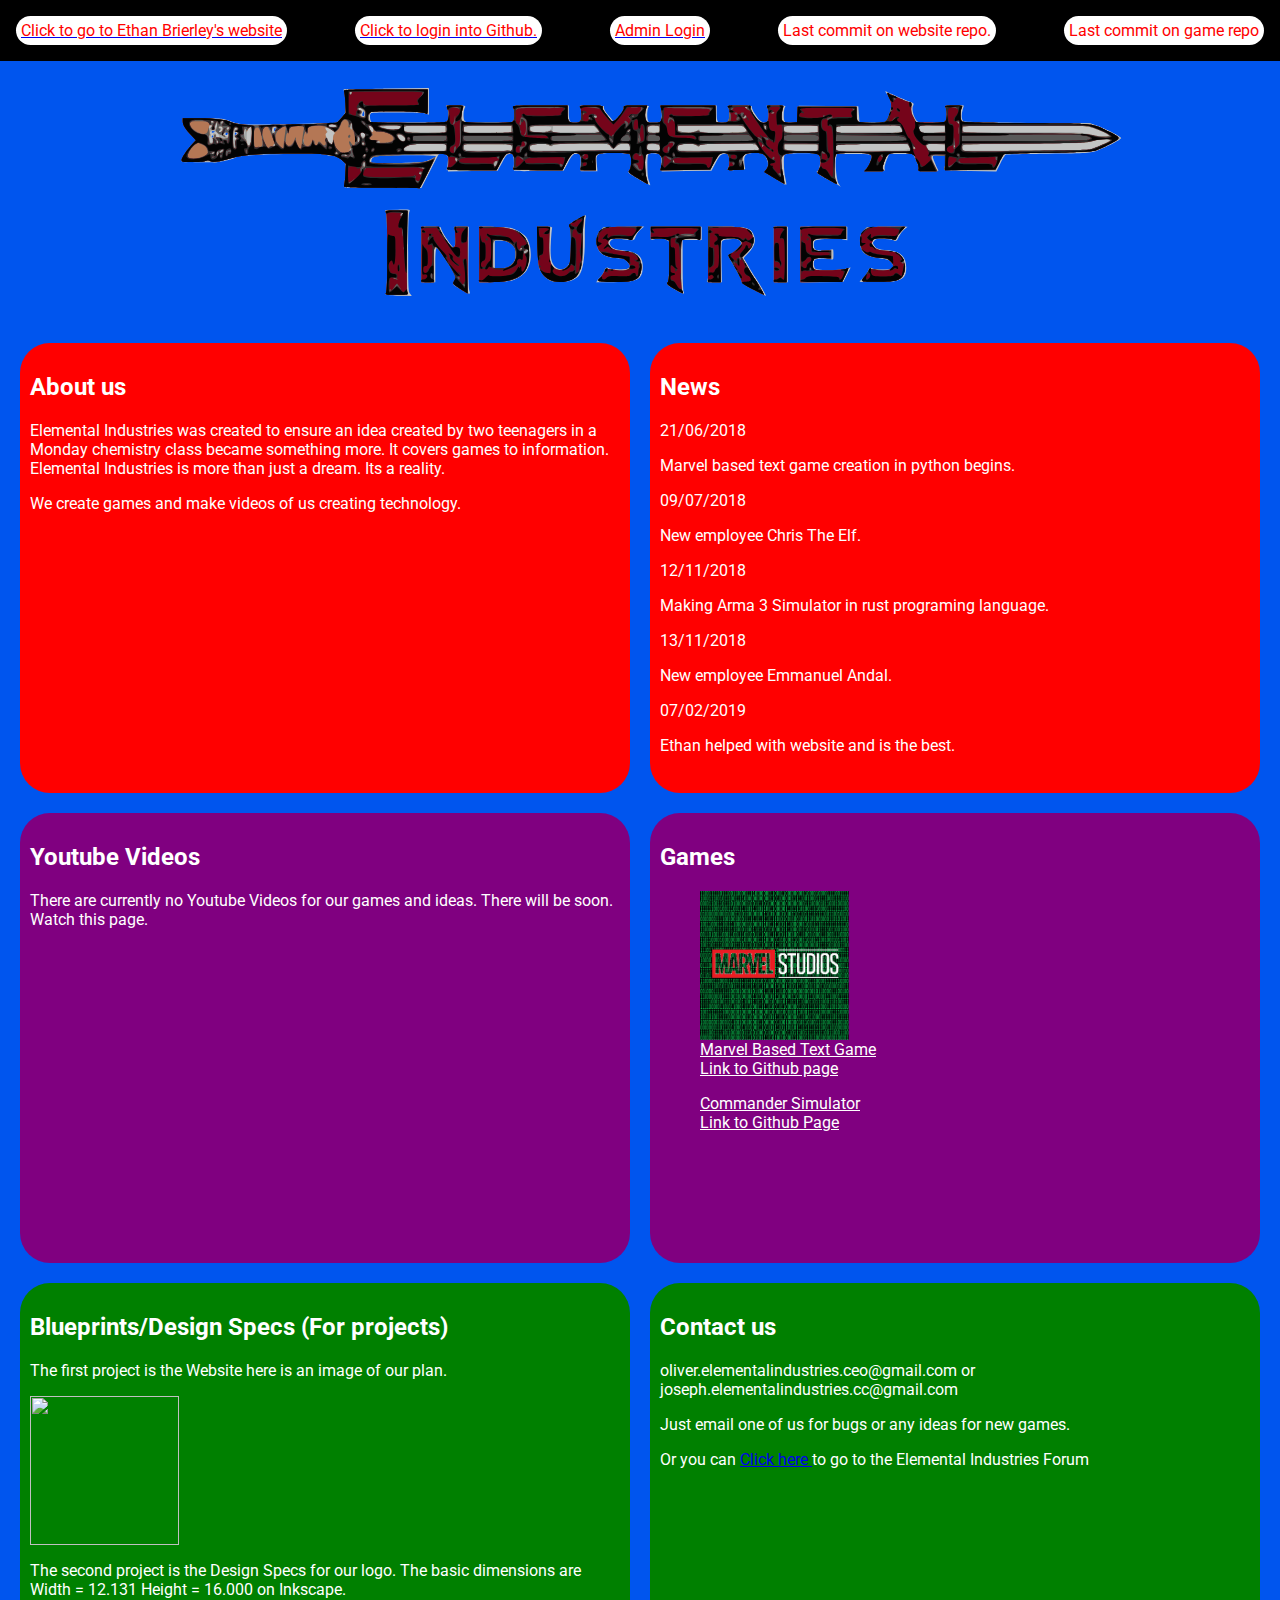
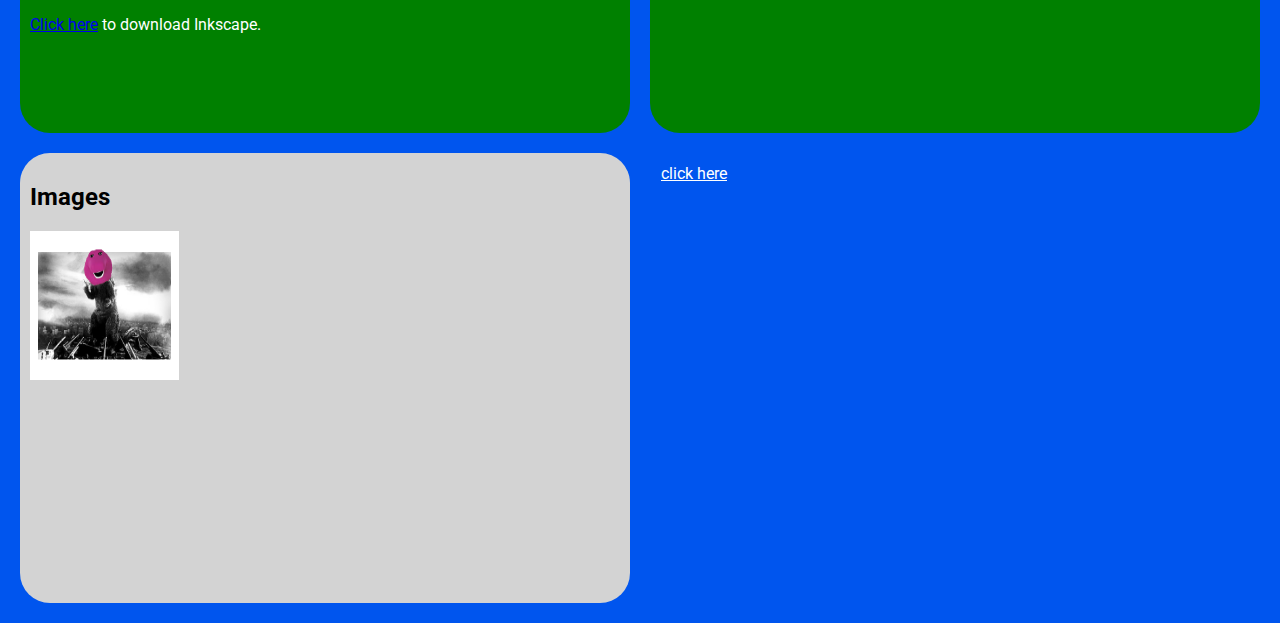
==== index.html @ e4387c91 "slight changed to the website" ====
<html>

<head>
    <title>Elemental Industries</title>
    <link rel="stylesheet" type="text/css" href="style/style.css">
    <link rel="icon" href="img/logofinished.png">
    <meta name="viewport" content="width=device-width, initial-scale=1, user-scalable=no">
    <meta name="keywords" content="Elemental Industries,Games">
    <meta name="author" content="Oliver, Joseph, Ethan">
    <meta name="description" content="A great and very cool website.">
    <link href="https://fonts.googleapis.com/css?family=Roboto" rel="stylesheet">
    <script src="script.js">

    </script>
</head>

<body>
    <nav>
        <a href="https://efunb.com">
            <p>Click to go to Ethan Brierley's website</p>
        </a>

        <a href="https://github.com/login?return_to=%2Fjoin">
            <p>Click to login into Github.</p>
        </a>

        <a href="https://el3m3nt4lindustri3s.github.io/Login">
            <p>Admin Login</p>
        </a>

        <p id="commit-last">Last commit on website repo.</p>

        <p id="dcommit-lastt">Last commit on game repo</p>

    </nav>
    <header>
        <img src="img/sword_logo_completed.svg" title="Elemental industries">
    </header>
    <section>
        <section id="about-us">
            <h2>About us</h2>
            <p>Elemental Industries was created to ensure an idea created by two teenagers in a Monday chemistry class
                became something more. It covers games to information. Elemental Industries is more than just a dream.
                Its a reality.</p>
            <p>We create games and make videos of us creating technology.</p>
        </section>

        <section id="news">
            <h2>News</h2>
            <article>
                <p>21/06/2018</p>
                <p>Marvel based text game creation in python begins.</p>
            </article>

            <article>
                <p>09/07/2018</p>
                <p>New employee Chris The Elf.</p>
            </article>

            <article>
                <p>12/11/2018</p>
                <p>Making Arma 3 Simulator in rust programing language.</p>
            </article>

            <article>
                <p>13/11/2018</p>
                <p>New employee Emmanuel Andal.</p>
            </article>

            <article>
                <p>07/02/2019</p>
                <p>Ethan helped with website and is the best.</p>
            </article>
        </section>

        <section id="youtube-videos">
            <h2>Youtube Videos</h2>
            <p>There are currently no Youtube Videos for our games and ideas. There will be soon. Watch this page.</p>
        </section>

        <section id="games">
            <h2>Games</h2>
            <figure>
                <a href="https://github.com/El3m3nt4lIndustri3s/Marvel-Text-based-game">
                    <img src="img/MTBG.fw.png">
                    <figcaption>Marvel Based Text Game</figcaption>
                    <figcaption>Link to Github page</figcaption>
                </a>
            </figure>
            <figure>
                <a href="https://github.com/BlueFlame-Fox/Commander-simulator">
                    <figcaption>Commander Simulator</figcaption>
                    <figcaption>Link to Github Page</figcaption>
                </a>
            </figure>
        </section>

        <section id="blueprints">
            <h2>Blueprints/Design Specs (For projects)</h2>
            <p>The first project is the Website here is an image of our plan.</p>
            <a href="https://el3m3nt4lindustri3s.github.io/img/pagebp.jpg"><img src="img/pagebp.jpg"></a>
            <p>The second project is the Design Specs for our logo. The basic dimensions are Width = 12.131 Height =
                16.000 on Inkscape.</p>
            <p><a href="https://inkscape.org/">Click here</a> to download Inkscape.</p>
        </section>

        <section id="contact-us">
            <h2>Contact us</h2>
            <p>oliver.elementalindustries.ceo@gmail.com or joseph.elementalindustries.cc@gmail.com</p>
            <p>Just email one of us for bugs or any ideas for new games.</p>
            <p>Or you can <a href="https://elemental-industries-forum.000webhostapp.com">Click here </a>to go to the
                Elemental
                Industries Forum</p>
        </section>
        <section id="images">
            <h2>Images</h2>
            <a href="https://el3m3nt4lindustri3s.github.io/img/barneyzilla.png"><img src="img/barneyzilla.png"></a>
        </section>
        <a class="small" href="pages/rick.html">click here</a>
</body>

</html>
---- style/style.css ----
a.small {
    color: white;
    font-size: -2;
    border-radius: 100px;
    padding: 5px;
    margin: 6px;
}

a.small:hover {
    color: limegreen;
    border-radius: 0px;
    padding: 5px;
    margin: 6px;
    background-color: black;
    transition: 1.5s;
}

nav p:hover {
    color: limegreen;
    background-color: purple;
    border-radius: 0px;
}

header {
    text-align: center;
    perspective: 800px;
}

header img {
    transform: rotateY(0deg);
    transition: 2.0s;
}

header img:active {
    transform: rotateY(1080deg);
}

section img {
    width: 149px;
    height: 149px
}

section {
    perspective: 1350px;
}

section section:hover {
    transform: rotateX(20deg);
    box-shadow: 0px 17px 32px -3px rgba(0, 0, 0, 0.75);
}

section section {
    transition: 1.0s;
}

section img:hover {
    -moz-box-shadow: -1px 0px 7px 9px rgba(0, 0, 0, 0.75);
    box-shadow: -1px 0px 7px 9px rgba(0, 0, 0, 0.75);
    border-radius: 100px;
}

img {
    transition: 1.5s;
}

img.click {
    height: 80%;
    width: 60%;
    border-radius: 0px;
}

img.click:hover {
    border-radius: 0px;
    -moz-box-shadow: 0px 0px 0px 0px rgba(0, 0, 0, 0.75);
    box-shadow: 0px 0px 0px 0px rgba(0, 0, 0, 0.75);
}

body {
    font-family: Roboto;
    margin: 0;
    background-color: #0055EE;
    box-sizing: border-box;
}

body * {
    box-sizing: inherit;
}

nav {
    background-color: limegreen;
    padding: 10px;
    text-align: center;
}

nav p {
    background-color: white;
    transition: 1.5s;
    padding: 5px;
    margin: 6px;
    border-radius: 100px;
    color: red;
}



section section {
    background-color: lightgray;
    margin: 15px;
    padding: 10px;
    border-radius: 30px;

}

h1 {
    color: white;
}

figure a {
    color: white;
}

nav p a {
    text-decoration: none;
    color: blueviolet;
}

#about-us,
#news {
    background-color: red;
    color: white;
}

#youtube-videos,
#games {
    background-color: purple;
    color: white;
}


#blueprints,
#contact-us {
    background-color: green;
    color: white;
}


img {
    width: 80vw;
}


@media (min-width: 700px) {
    nav {
        display: flex;
        flex-direction: row;
        background-color: black;
        justify-content: space-between;
    }


    body > section {
        display: grid;
        grid-auto-flow: row;
        grid-template-columns: 1fr 1fr;
        grid-gap: 20px;
        margin: 20px;
    }

    section section {
        margin: 0;
        height: 50vh;
        overflow-y: auto;
    }
}
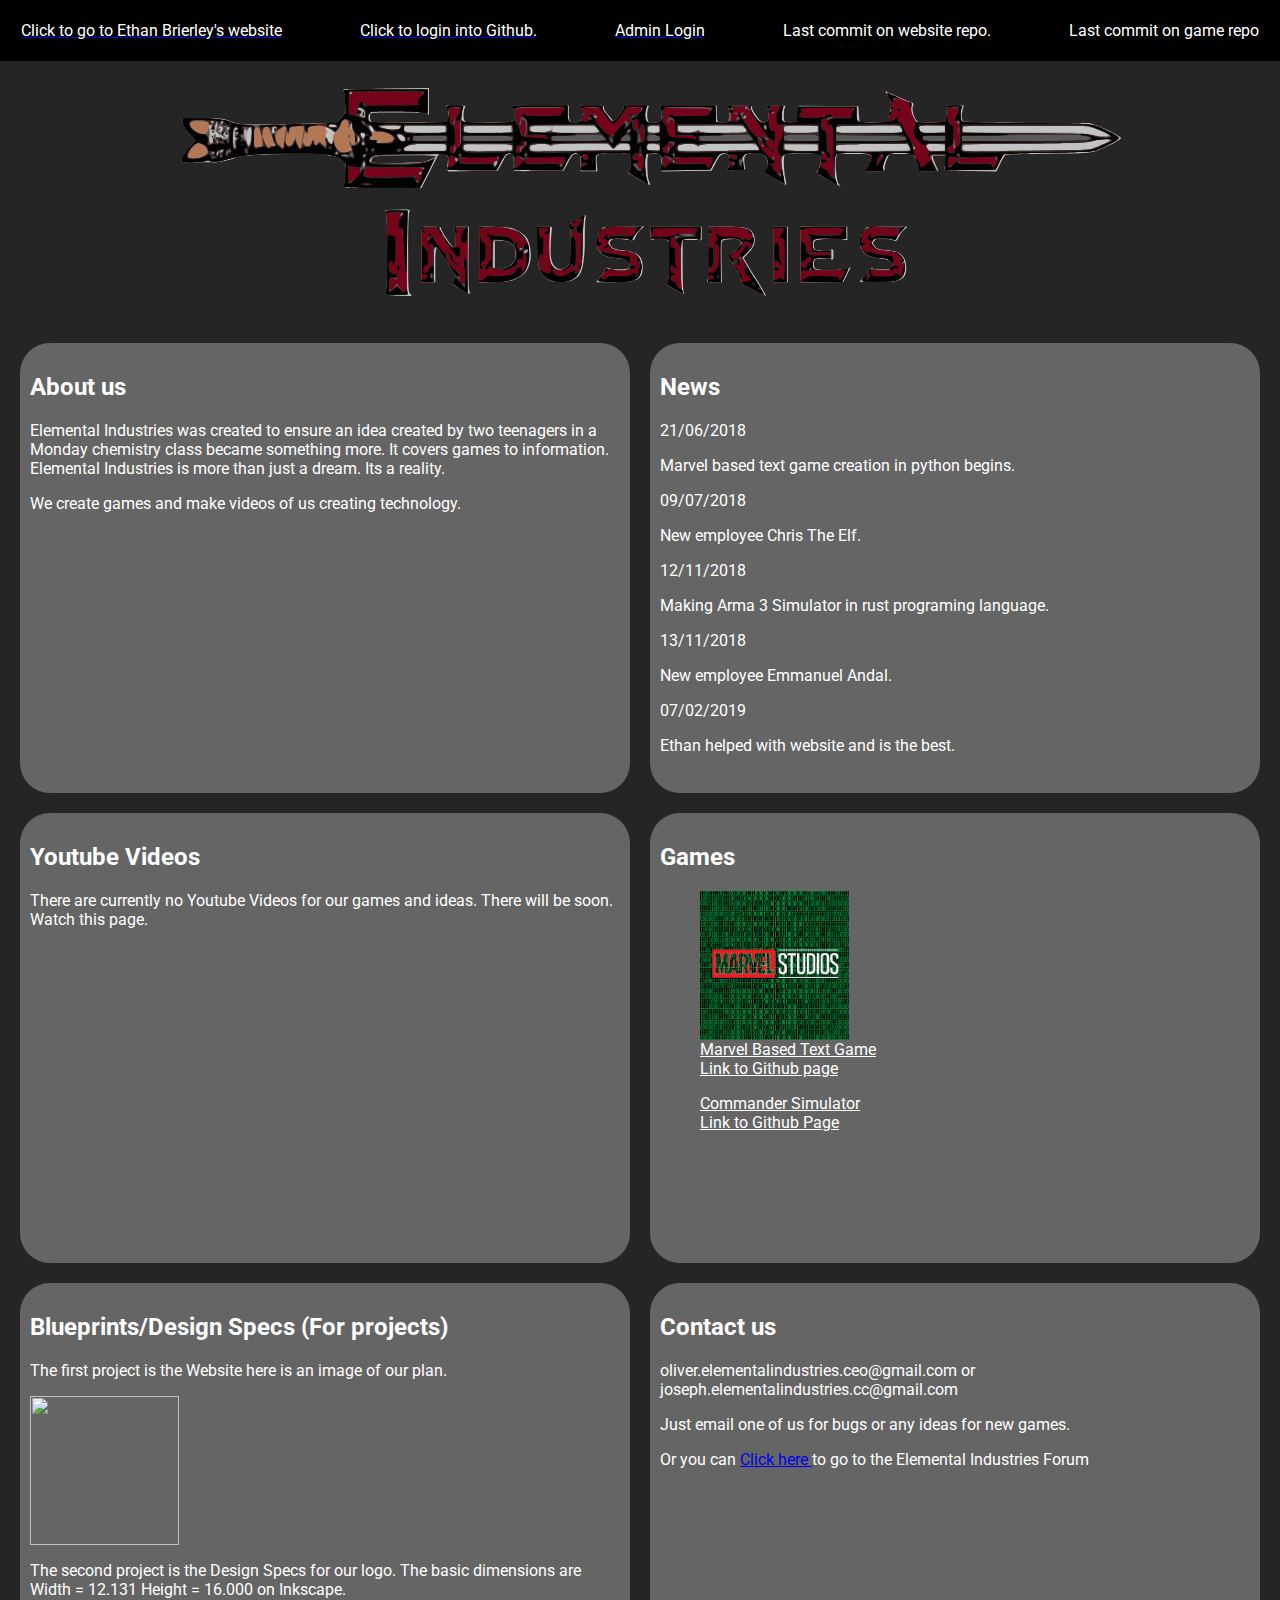
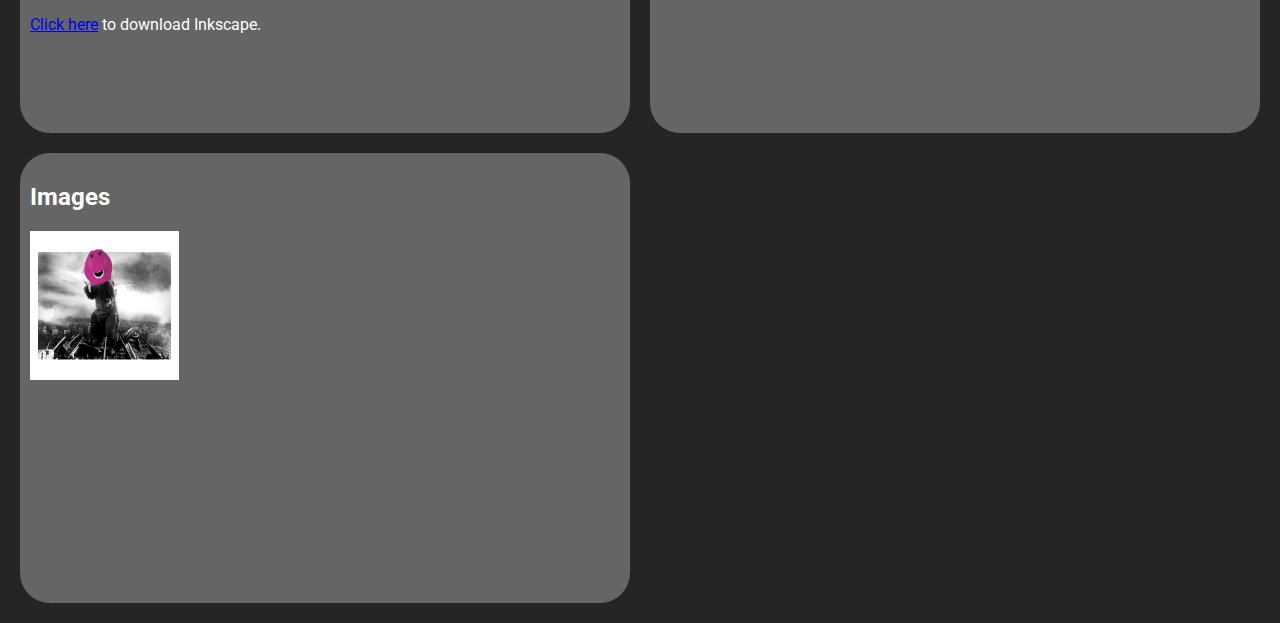
==== commit f27a5842: "make sense name" ====
--- a/index.html
+++ b/index.html
@@ -116,7 +116,8 @@
             <h2>Images</h2>
             <a href="https://el3m3nt4lindustri3s.github.io/img/barneyzilla.png"><img src="img/barneyzilla.png"></a>
         </section>
-        <a class="small" href="pages/rick.html">click here</a>
-</body>
-
-</html>
+        <div class="rickwrapper">
+            <a class="small" href="pages/rick.html">click here</a>
+        </div>
+    </section>
+</body></html>
--- a/style/style.css
+++ b/style/style.css
@@ -1,5 +1,11 @@
+div.rickwrapper {
+    display: flex;
+    justify-content: center;
+    align-items: center;
+}
+
 a.small {
-    color: white;
+    color: #252525;
     font-size: -2;
     border-radius: 100px;
     padding: 5px;
@@ -7,17 +13,17 @@
 }
 
 a.small:hover {
-    color: limegreen;
+    color: black;
     border-radius: 0px;
     padding: 5px;
     margin: 6px;
-    background-color: black;
+    background-color: #252525;
     transition: 1.5s;
 }
 
 nav p:hover {
-    color: limegreen;
-    background-color: purple;
+    color: black;
+    background-color: white;
     border-radius: 0px;
 }
 
@@ -45,7 +51,7 @@
 }
 
 section section:hover {
-    transform: rotateX(20deg);
+    transform: rotateX(10deg);
     box-shadow: 0px 17px 32px -3px rgba(0, 0, 0, 0.75);
 }
 
@@ -78,7 +84,7 @@
 body {
     font-family: Roboto;
     margin: 0;
-    background-color: #0055EE;
+    background-color: #252525;
     box-sizing: border-box;
 }
 
@@ -87,18 +93,18 @@
 }
 
 nav {
-    background-color: limegreen;
+    background-color: black;
     padding: 10px;
     text-align: center;
 }
 
 nav p {
-    background-color: white;
+    background-color: black;
     transition: 1.5s;
     padding: 5px;
     margin: 6px;
     border-radius: 100px;
-    color: red;
+    color: white;
 }
 
 
@@ -126,23 +132,27 @@
 
 #about-us,
 #news {
-    background-color: red;
+    background-color: #656565;
     color: white;
 }
 
 #youtube-videos,
 #games {
-    background-color: purple;
+    background-color: #656565;
     color: white;
 }
 
 
 #blueprints,
 #contact-us {
-    background-color: green;
+    background-color: #656565;
     color: white;
 }
 
+#images {
+    background-color: #656565;
+    color: white;
+}
 
 img {
     width: 80vw;
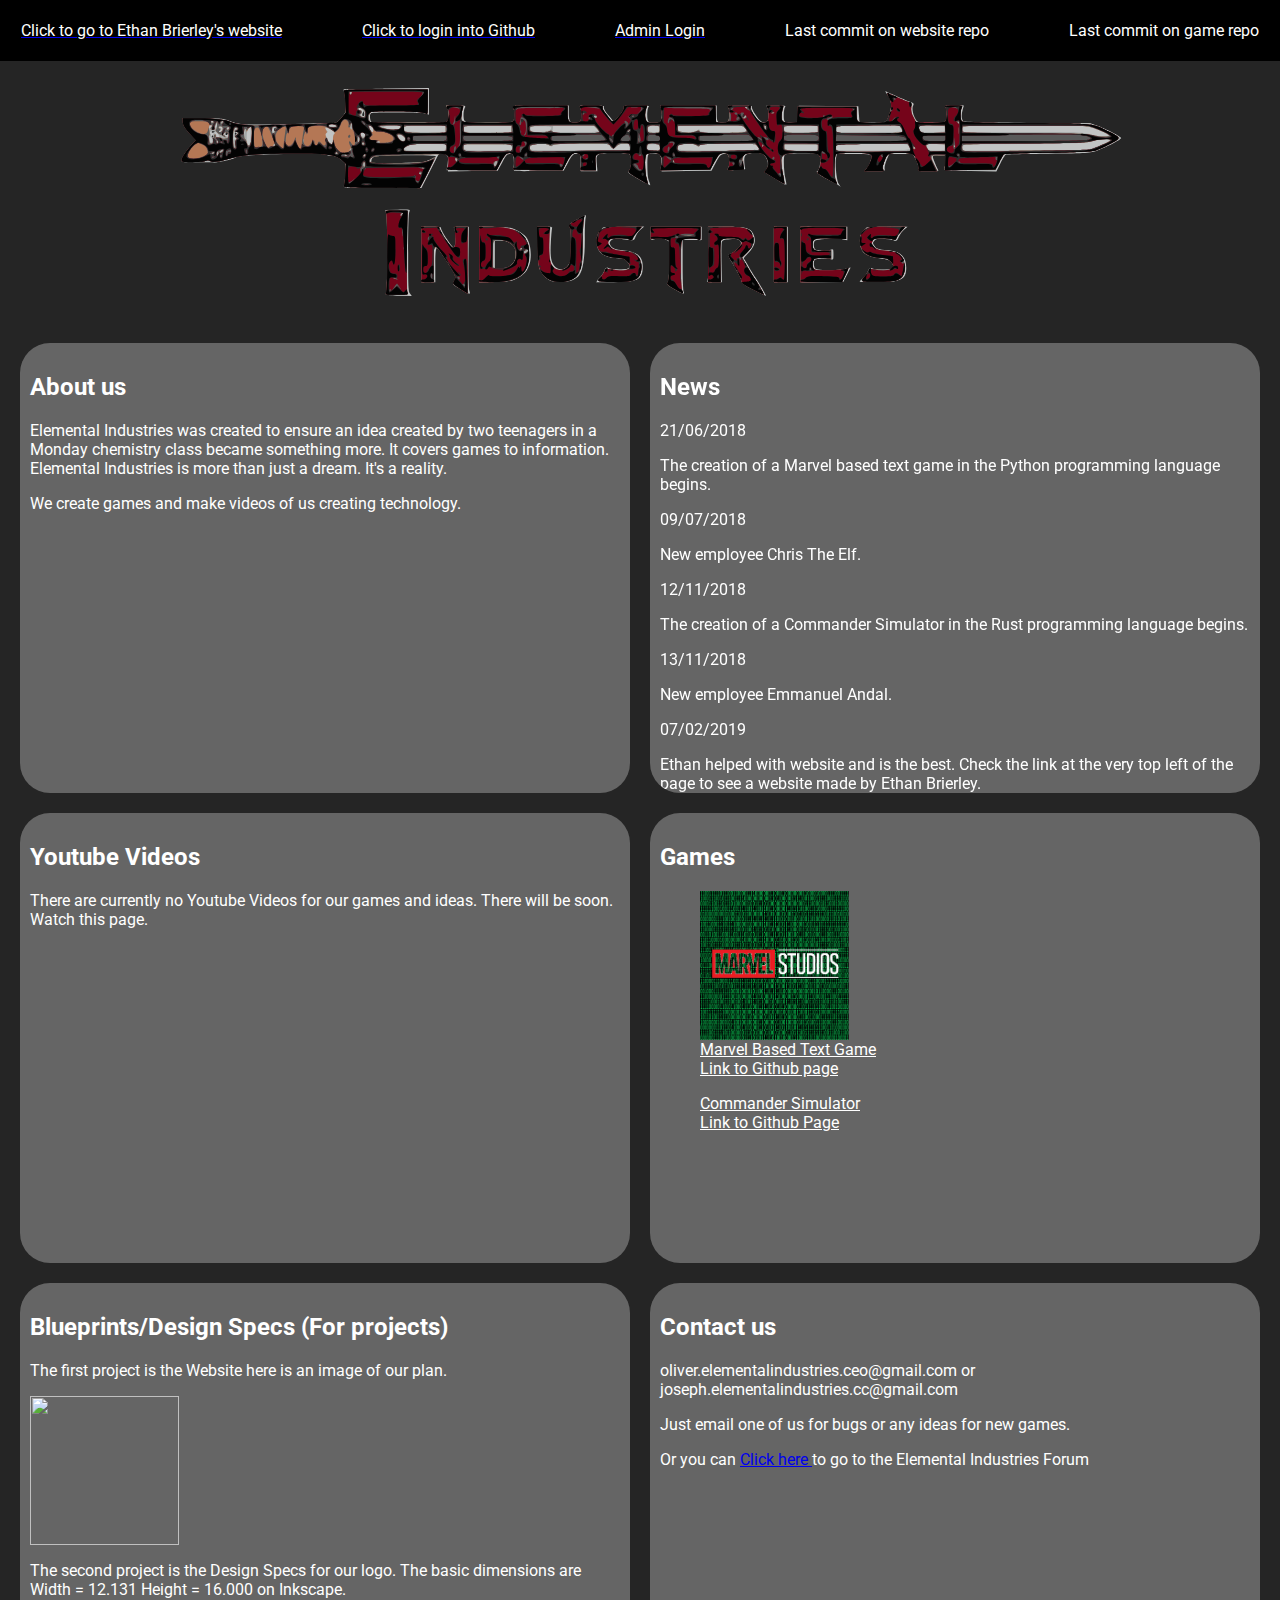
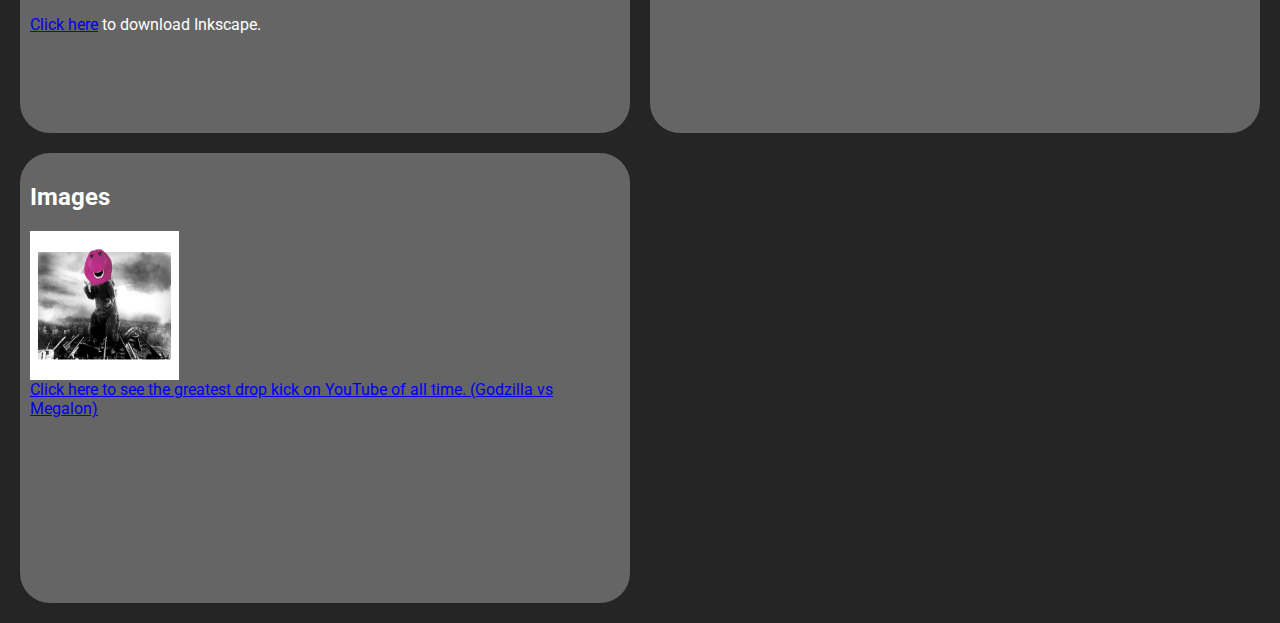
==== commit 3b148275: "fixed MEGA update" ====
--- a/index.html
+++ b/index.html
@@ -21,14 +21,14 @@
         </a>
 
         <a href="https://github.com/login?return_to=%2Fjoin">
-            <p>Click to login into Github.</p>
+            <p>Click to login into Github</p>
         </a>
 
         <a href="https://el3m3nt4lindustri3s.github.io/Login">
             <p>Admin Login</p>
         </a>
 
-        <p id="commit-last">Last commit on website repo.</p>
+        <p id="commit-last">Last commit on website repo</p>
 
         <p id="dcommit-lastt">Last commit on game repo</p>
 
@@ -41,7 +41,7 @@
             <h2>About us</h2>
             <p>Elemental Industries was created to ensure an idea created by two teenagers in a Monday chemistry class
                 became something more. It covers games to information. Elemental Industries is more than just a dream.
-                Its a reality.</p>
+                It's a reality.</p>
             <p>We create games and make videos of us creating technology.</p>
         </section>
 
@@ -49,7 +49,7 @@
             <h2>News</h2>
             <article>
                 <p>21/06/2018</p>
-                <p>Marvel based text game creation in python begins.</p>
+                <p>The creation of a Marvel based text game in the Python programming language begins.</p>
             </article>
 
             <article>
@@ -59,7 +59,7 @@
 
             <article>
                 <p>12/11/2018</p>
-                <p>Making Arma 3 Simulator in rust programing language.</p>
+                <p>The creation of a Commander Simulator in the Rust programming language begins.</p>
             </article>
 
             <article>
@@ -69,7 +69,12 @@
 
             <article>
                 <p>07/02/2019</p>
-                <p>Ethan helped with website and is the best.</p>
+                <p>Ethan helped with website and is the best. Check the link at the very top left of the page to see a website made by Ethan Brierley.</p>
+            </article>
+            
+            <article>
+                <p>14/11/19</p>
+                <p>Major update on the website including complete website colour change, change of logo, introduction of Godzilla flying drop kick link, introduction of images section and removal of rickroll joke link. (Well we think it was removed...) (*In background, Never going give you up, never going to let you down...*)</p>
             </article>
         </section>
 
@@ -115,9 +120,12 @@
         <section id="images">
             <h2>Images</h2>
             <a href="https://el3m3nt4lindustri3s.github.io/img/barneyzilla.png"><img src="img/barneyzilla.png"></a>
+            <br>
+            <a href="https://www.youtube.com/watch?v=1K4EDfUjpIE">Click here to see the greatest drop kick on YouTube of all time. (Godzilla vs Megalon)</a>
+            
         </section>
         <div class="rickwrapper">
-            <a class="small" href="pages/rick.html">click here</a>
+            <a class="small" href="pages/rick.html">Click here</a>
         </div>
     </section>
 </body></html>
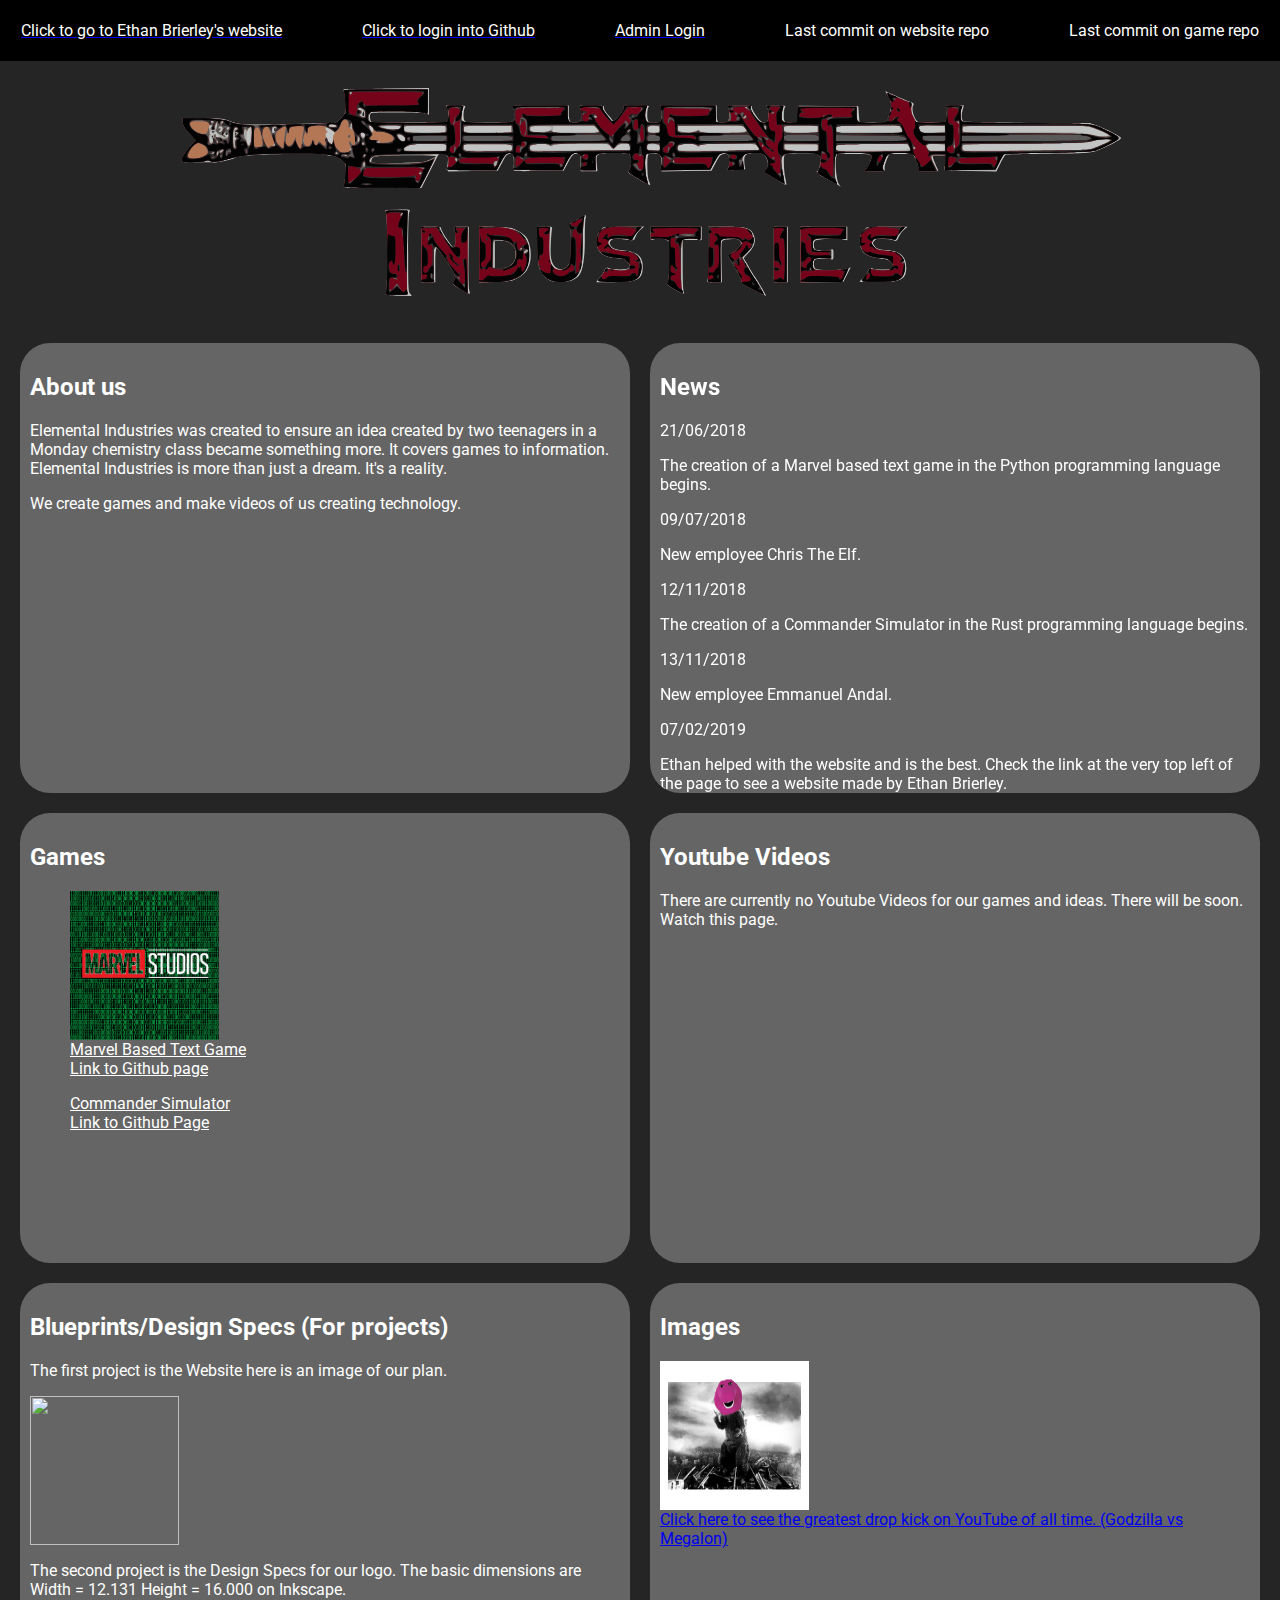
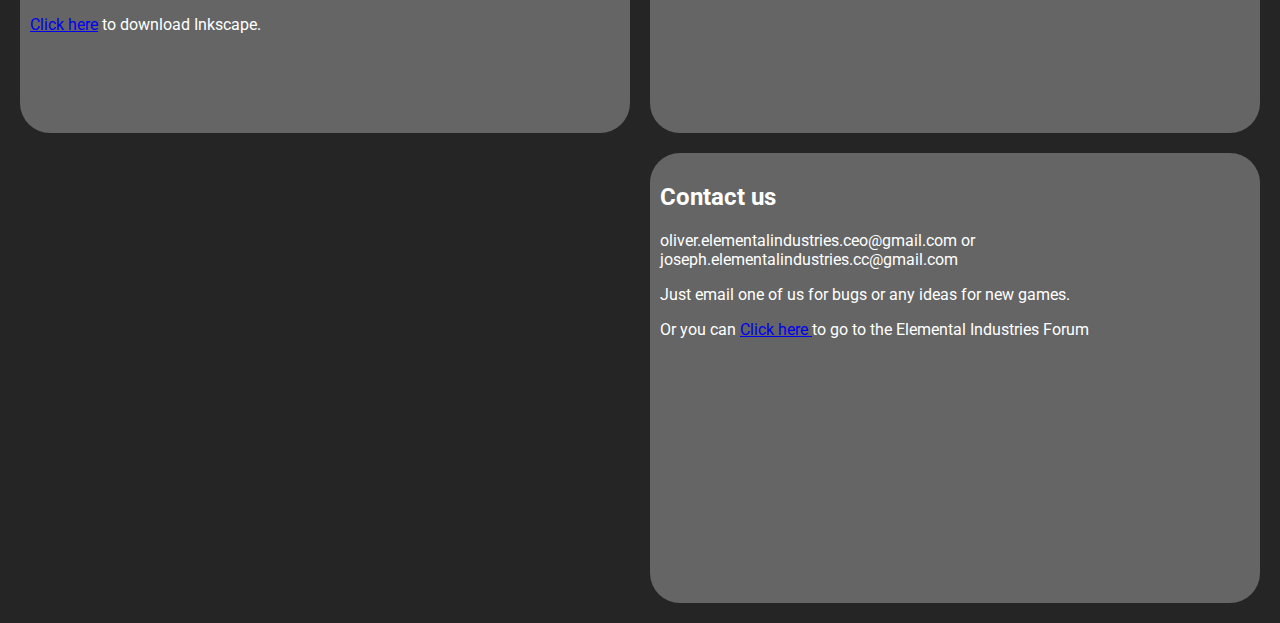
==== commit aa3778b8: "added new code" ====
--- a/index.html
+++ b/index.html
@@ -12,6 +12,16 @@
     <script src="script.js">
 
     </script>
+    <!-- Global site tag (gtag.js) - Google Analytics -->
+<script async src="https://www.googletagmanager.com/gtag/js?id=UA-153118021-1"></script>
+<script>
+  window.dataLayer = window.dataLayer || [];
+  function gtag(){dataLayer.push(arguments);}
+  gtag('js', new Date());
+
+  gtag('config', 'UA-153118021-1');
+</script>
+
 </head>
 
 <body>
@@ -69,20 +79,15 @@
 
             <article>
                 <p>07/02/2019</p>
-                <p>Ethan helped with website and is the best. Check the link at the very top left of the page to see a website made by Ethan Brierley.</p>
+                <p>Ethan helped with the website and is the best. Check the link at the very top left of the page to see a website made by Ethan Brierley.</p>
             </article>
             
             <article>
                 <p>14/11/19</p>
-                <p>Major update on the website including complete website colour change, change of logo, introduction of Godzilla flying drop kick link, introduction of images section and removal of rickroll joke link. (Well we think it was removed...) (*In background, Never going give you up, never going to let you down...*)</p>
+                <p>Major update on the website including complete website color change, change of logo, the introduction of Godzilla flying drop kick link, the introduction of images section and removal of rickrolling joke link. (Well we think it was removed...) (*In background, Never going give you up, never going to let you down...*)</p>
             </article>
         </section>
-
-        <section id="youtube-videos">
-            <h2>Youtube Videos</h2>
-            <p>There are currently no Youtube Videos for our games and ideas. There will be soon. Watch this page.</p>
-        </section>
-
+        
         <section id="games">
             <h2>Games</h2>
             <figure>
@@ -100,6 +105,11 @@
             </figure>
         </section>
 
+        <section id="youtube-videos">
+            <h2>Youtube Videos</h2>
+            <p>There are currently no Youtube Videos for our games and ideas. There will be soon. Watch this page.</p>
+        </section>
+
         <section id="blueprints">
             <h2>Blueprints/Design Specs (For projects)</h2>
             <p>The first project is the Website here is an image of our plan.</p>
@@ -109,6 +119,17 @@
             <p><a href="https://inkscape.org/">Click here</a> to download Inkscape.</p>
         </section>
 
+        <section id="images">
+            <h2>Images</h2>
+            <a href="https://el3m3nt4lindustri3s.github.io/img/barneyzilla.png"><img src="img/barneyzilla.png"></a>
+            <br>
+            <a href="https://www.youtube.com/watch?v=1K4EDfUjpIE">Click here to see the greatest drop kick on YouTube of all time. (Godzilla vs Megalon)</a>
+        </section>
+        
+        <div class="rickwrapper">
+            <a class="small" href="pages/rick.html">Click here</a>
+        </div>
+        
         <section id="contact-us">
             <h2>Contact us</h2>
             <p>oliver.elementalindustries.ceo@gmail.com or joseph.elementalindustries.cc@gmail.com</p>
@@ -117,15 +138,6 @@
                 Elemental
                 Industries Forum</p>
         </section>
-        <section id="images">
-            <h2>Images</h2>
-            <a href="https://el3m3nt4lindustri3s.github.io/img/barneyzilla.png"><img src="img/barneyzilla.png"></a>
-            <br>
-            <a href="https://www.youtube.com/watch?v=1K4EDfUjpIE">Click here to see the greatest drop kick on YouTube of all time. (Godzilla vs Megalon)</a>
-            
-        </section>
-        <div class="rickwrapper">
-            <a class="small" href="pages/rick.html">Click here</a>
-        </div>
+        
     </section>
 </body></html>
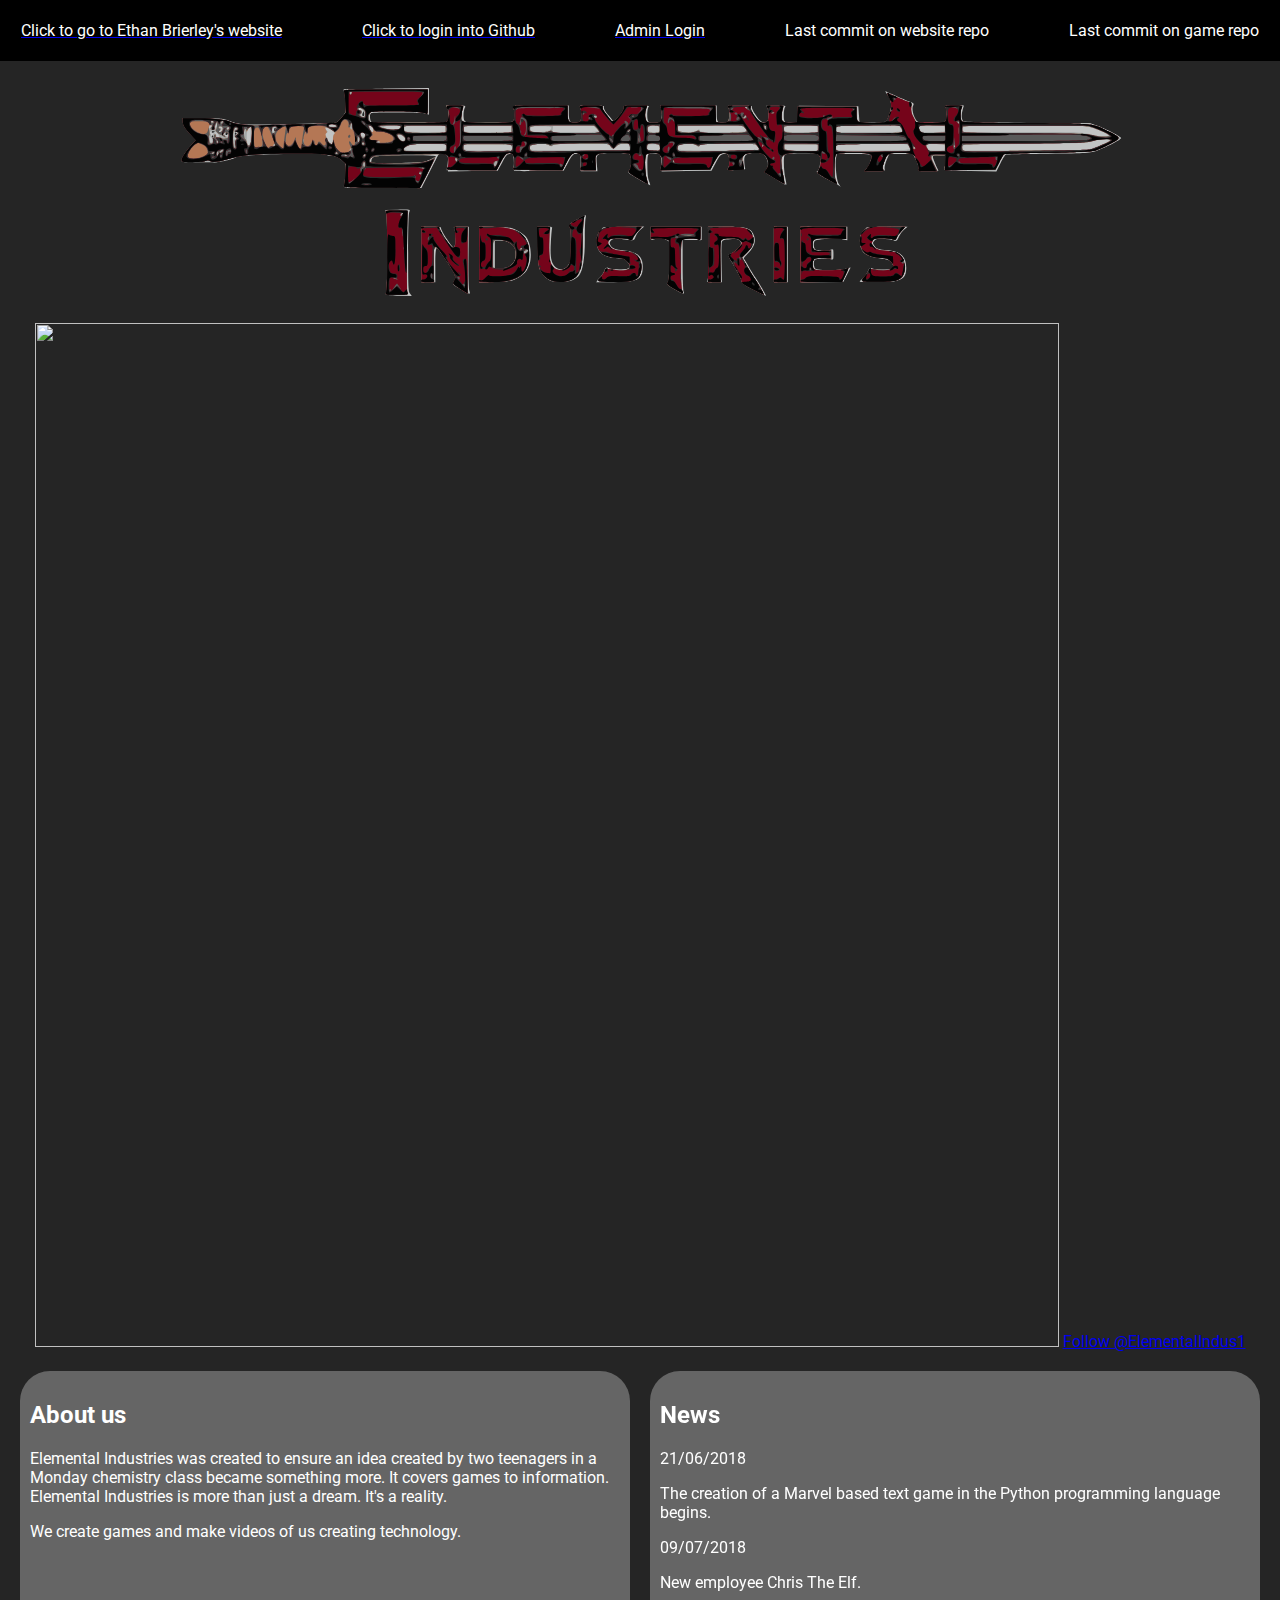
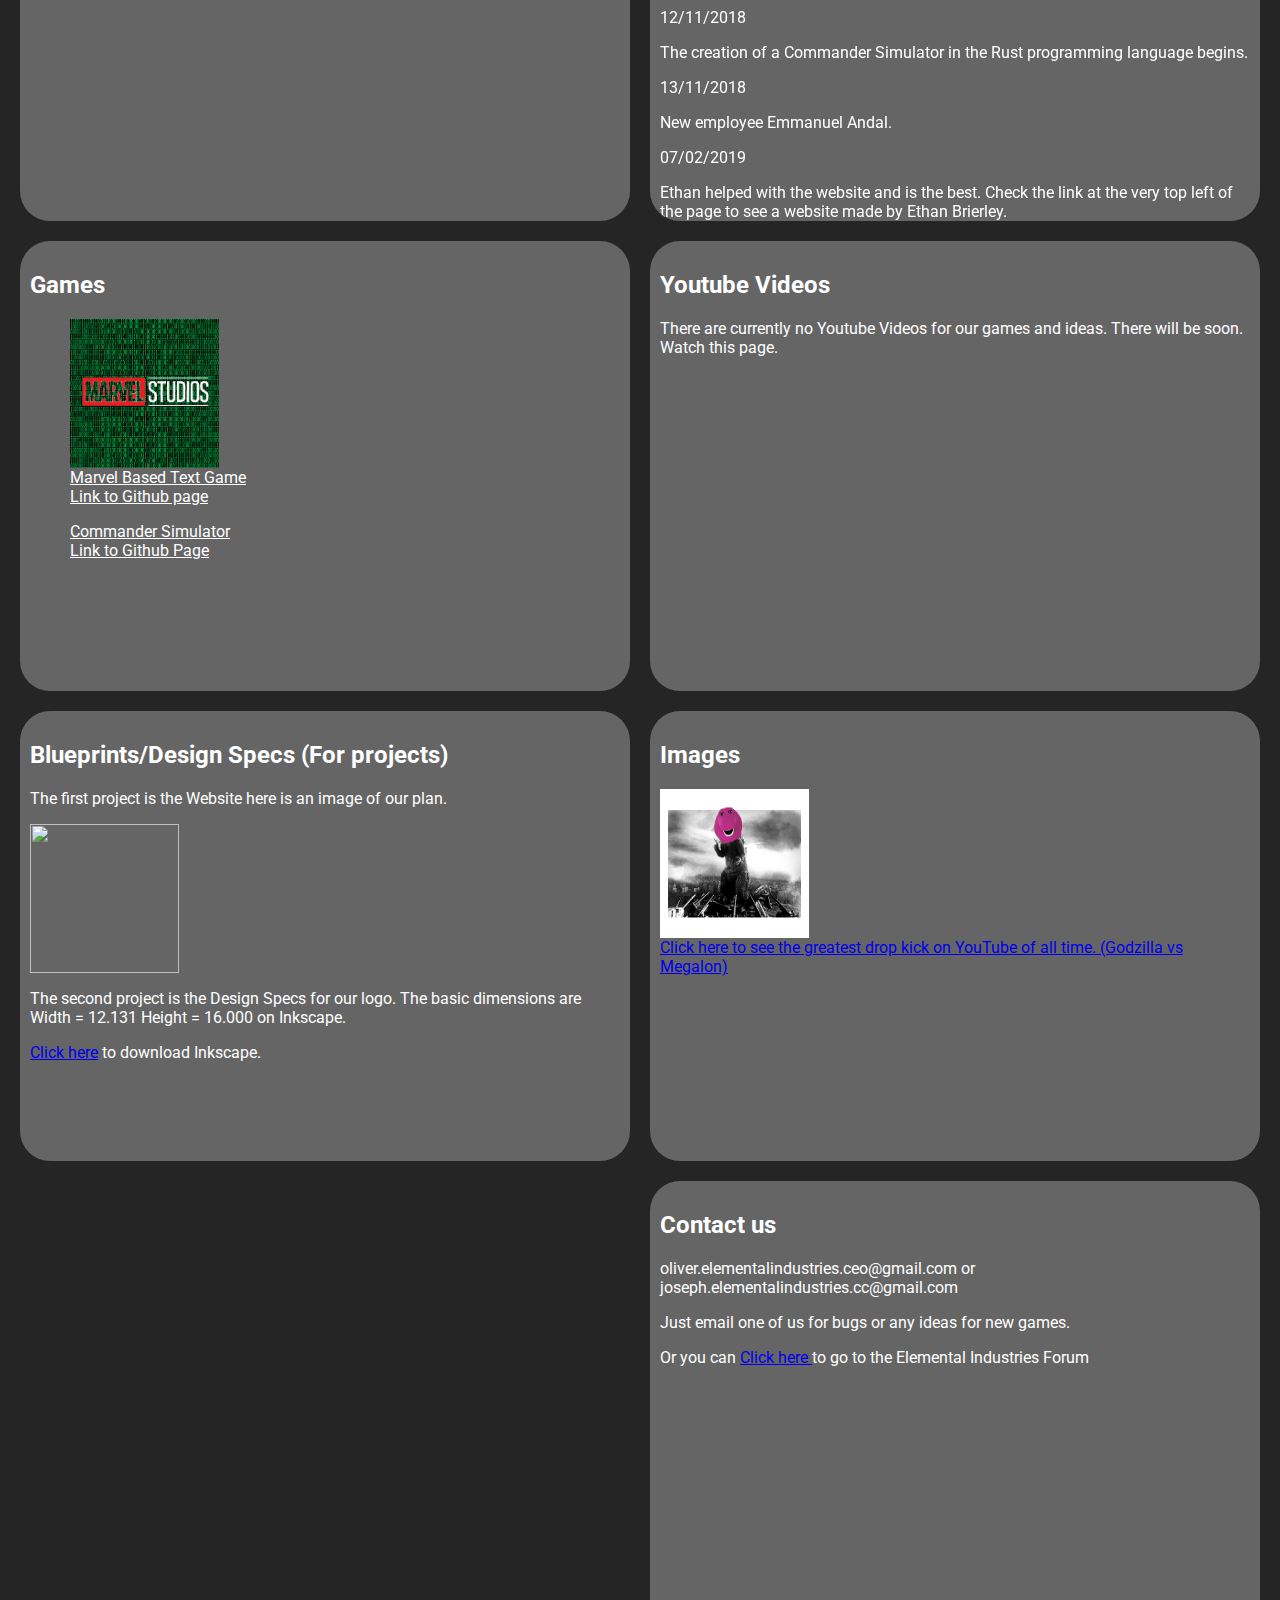
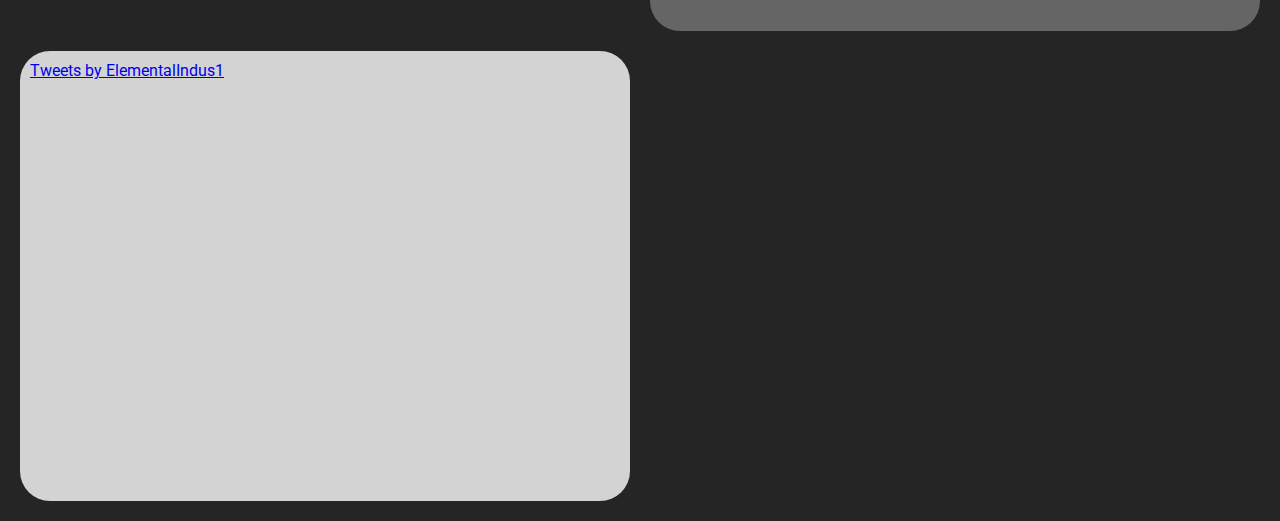
==== commit e4012d53: "removal of uneeded code" ====
--- a/index.html
+++ b/index.html
@@ -13,14 +13,18 @@
 
     </script>
     <!-- Global site tag (gtag.js) - Google Analytics -->
-<script async src="https://www.googletagmanager.com/gtag/js?id=UA-153118021-1"></script>
-<script>
-  window.dataLayer = window.dataLayer || [];
-  function gtag(){dataLayer.push(arguments);}
-  gtag('js', new Date());
+    <script async src="https://www.googletagmanager.com/gtag/js?id=UA-153118021-1"></script>
+    <script>
+        window.dataLayer = window.dataLayer || [];
 
-  gtag('config', 'UA-153118021-1');
-</script>
+        function gtag() {
+            dataLayer.push(arguments);
+        }
+        gtag('js', new Date());
+
+        gtag('config', 'UA-153118021-1');
+
+    </script>
 
 </head>
 
@@ -45,6 +49,9 @@
     </nav>
     <header>
         <img src="img/sword_logo_completed.svg" title="Elemental industries">
+        <a href="https://twitter.com/ElementalIndus1"><img src="img/socialmedia/twitterfinished.svg"></a>
+        <a href="https://twitter.com/ElementalIndus1?ref_src=twsrc%5Etfw" class="twitter-follow-button" data-show-count="false">Follow @ElementalIndus1</a>
+        <script async src="https://platform.twitter.com/widgets.js" charset="utf-8"></script>
     </header>
     <section>
         <section id="about-us">
@@ -81,13 +88,31 @@
                 <p>07/02/2019</p>
                 <p>Ethan helped with the website and is the best. Check the link at the very top left of the page to see a website made by Ethan Brierley.</p>
             </article>
-            
+
             <article>
                 <p>14/11/19</p>
                 <p>Major update on the website including complete website color change, change of logo, the introduction of Godzilla flying drop kick link, the introduction of images section and removal of rickrolling joke link. (Well we think it was removed...) (*In background, Never going give you up, never going to let you down...*)</p>
             </article>
+            
+            <article>
+                <p>3/12/19</p>
+                <p>Happy birthday Playstation. 25th anniversary!!!</p>
+            </article>
+            
+            <article>
+                <p>5/12/19</p>
+                <p>All playstation plus members, Titanfall 2 is free for your guys. Enjoy all.</p>
+            </article>
+            
+            <article>
+                <p>5/12/19</p>
+                <p>The arrow and the sword:
+                Ryuuga Wagatekiwo Kurau!!!
+                Ryujin no ken wo kurae!!!</p>
+            </article>
+            
         </section>
-        
+
         <section id="games">
             <h2>Games</h2>
             <figure>
@@ -125,11 +150,11 @@
             <br>
             <a href="https://www.youtube.com/watch?v=1K4EDfUjpIE">Click here to see the greatest drop kick on YouTube of all time. (Godzilla vs Megalon)</a>
         </section>
-        
+
         <div class="rickwrapper">
             <a class="small" href="pages/rick.html">Click here</a>
         </div>
-        
+
         <section id="contact-us">
             <h2>Contact us</h2>
             <p>oliver.elementalindustries.ceo@gmail.com or joseph.elementalindustries.cc@gmail.com</p>
@@ -138,6 +163,13 @@
                 Elemental
                 Industries Forum</p>
         </section>
-        
+
+        <section id=twitter>
+            <a class="twitter-timeline" href="https://twitter.com/ElementalIndus1?ref_src=twsrc%5Etfw">Tweets by ElementalIndus1</a>
+            <script async src="https://platform.twitter.com/widgets.js" charset="utf-8"></script>
+        </section>
+
     </section>
-</body></html>
+</body>
+
+</html>
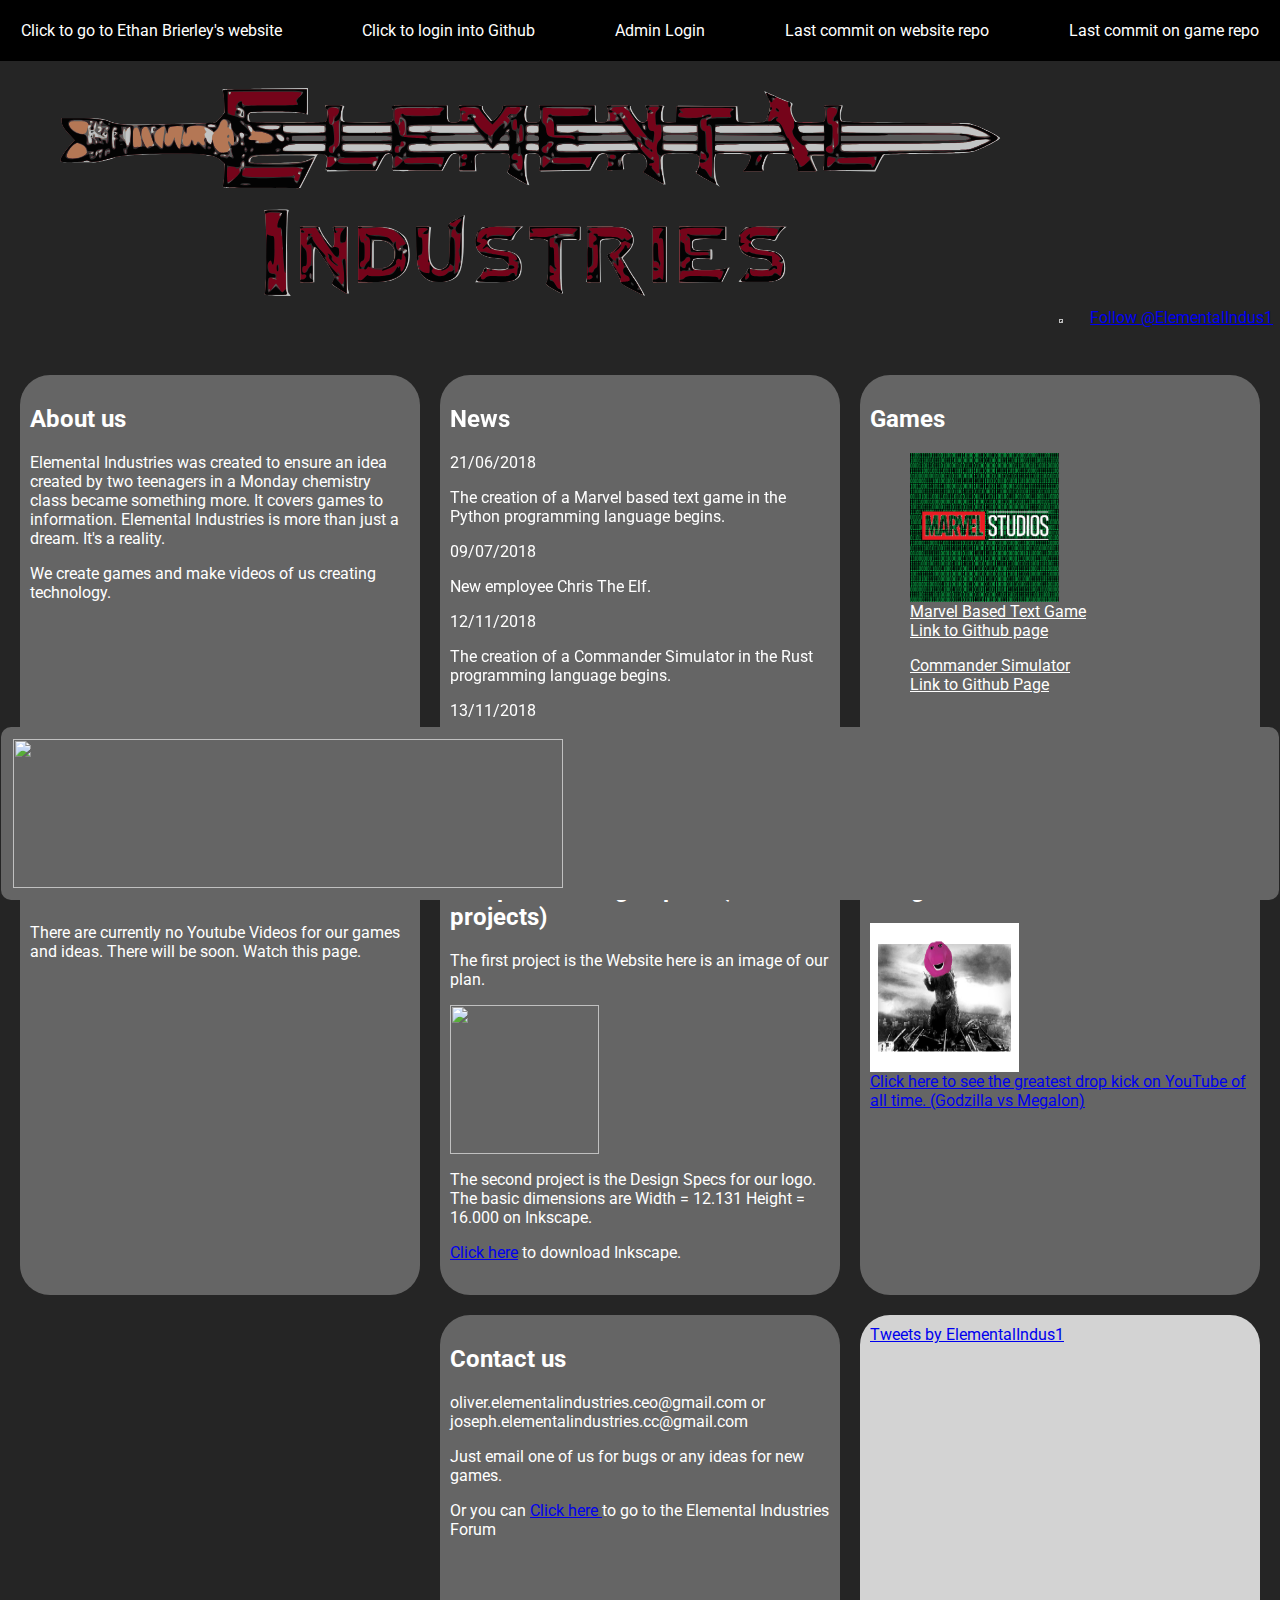
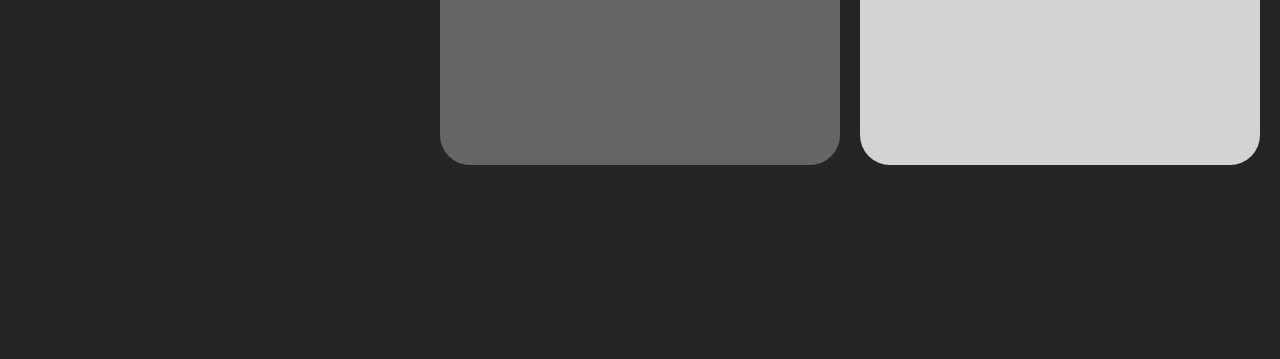
==== commit 7c31581d: "got rid of not needed code" ====
--- a/index.html
+++ b/index.html
@@ -170,6 +170,9 @@
         </section>
 
     </section>
+    <section id="ads">
+        <a href="https://el3m3nt4lindustri3s.github.io/"><img src="img/adgif.gif"></a>
+    </section>
 </body>
 
 </html>
--- a/style/style.css
+++ b/style/style.css
@@ -11,7 +11,23 @@
     padding: 5px;
     margin: 6px;
 }
+#ads {
+    background-color: lightgray;
+    margin: 1px;
+    padding: 12px;
+    border-radius: 10px;position: sticky;
+    bottom: 0;
+    top: 0;
+    align-content: center;
 
+
+}
+#ads img {
+    width: 550px;
+    
+}
+
+}
 a.small:hover {
     color: black;
     border-radius: 0px;
@@ -107,7 +123,9 @@
     color: white;
 }
 
-
+nav a {
+    text-decoration: none;
+}
 
 section section {
     background-color: lightgray;
@@ -131,27 +149,19 @@
 }
 
 #about-us,
-#news {
+#news,
+#youtube-videos,
+#games,
+#blueprints,
+#contact-us,
+#images,
+#ads {
     background-color: #656565;
     color: white;
 }
 
-#youtube-videos,
-#games {
-    background-color: #656565;
-    color: white;
-}
-
-
-#blueprints,
-#contact-us {
-    background-color: #656565;
-    color: white;
-}
-
-#images {
-    background-color: #656565;
-    color: white;
+header a img {
+    width: 4%;
 }
 
 img {
@@ -171,7 +181,7 @@
     body > section {
         display: grid;
         grid-auto-flow: row;
-        grid-template-columns: 1fr 1fr;
+        grid-template-columns: 1fr 1fr 1fr;
         grid-gap: 20px;
         margin: 20px;
     }
@@ -181,4 +191,7 @@
         height: 50vh;
         overflow-y: auto;
     }
-}
+
+    
+    }
+
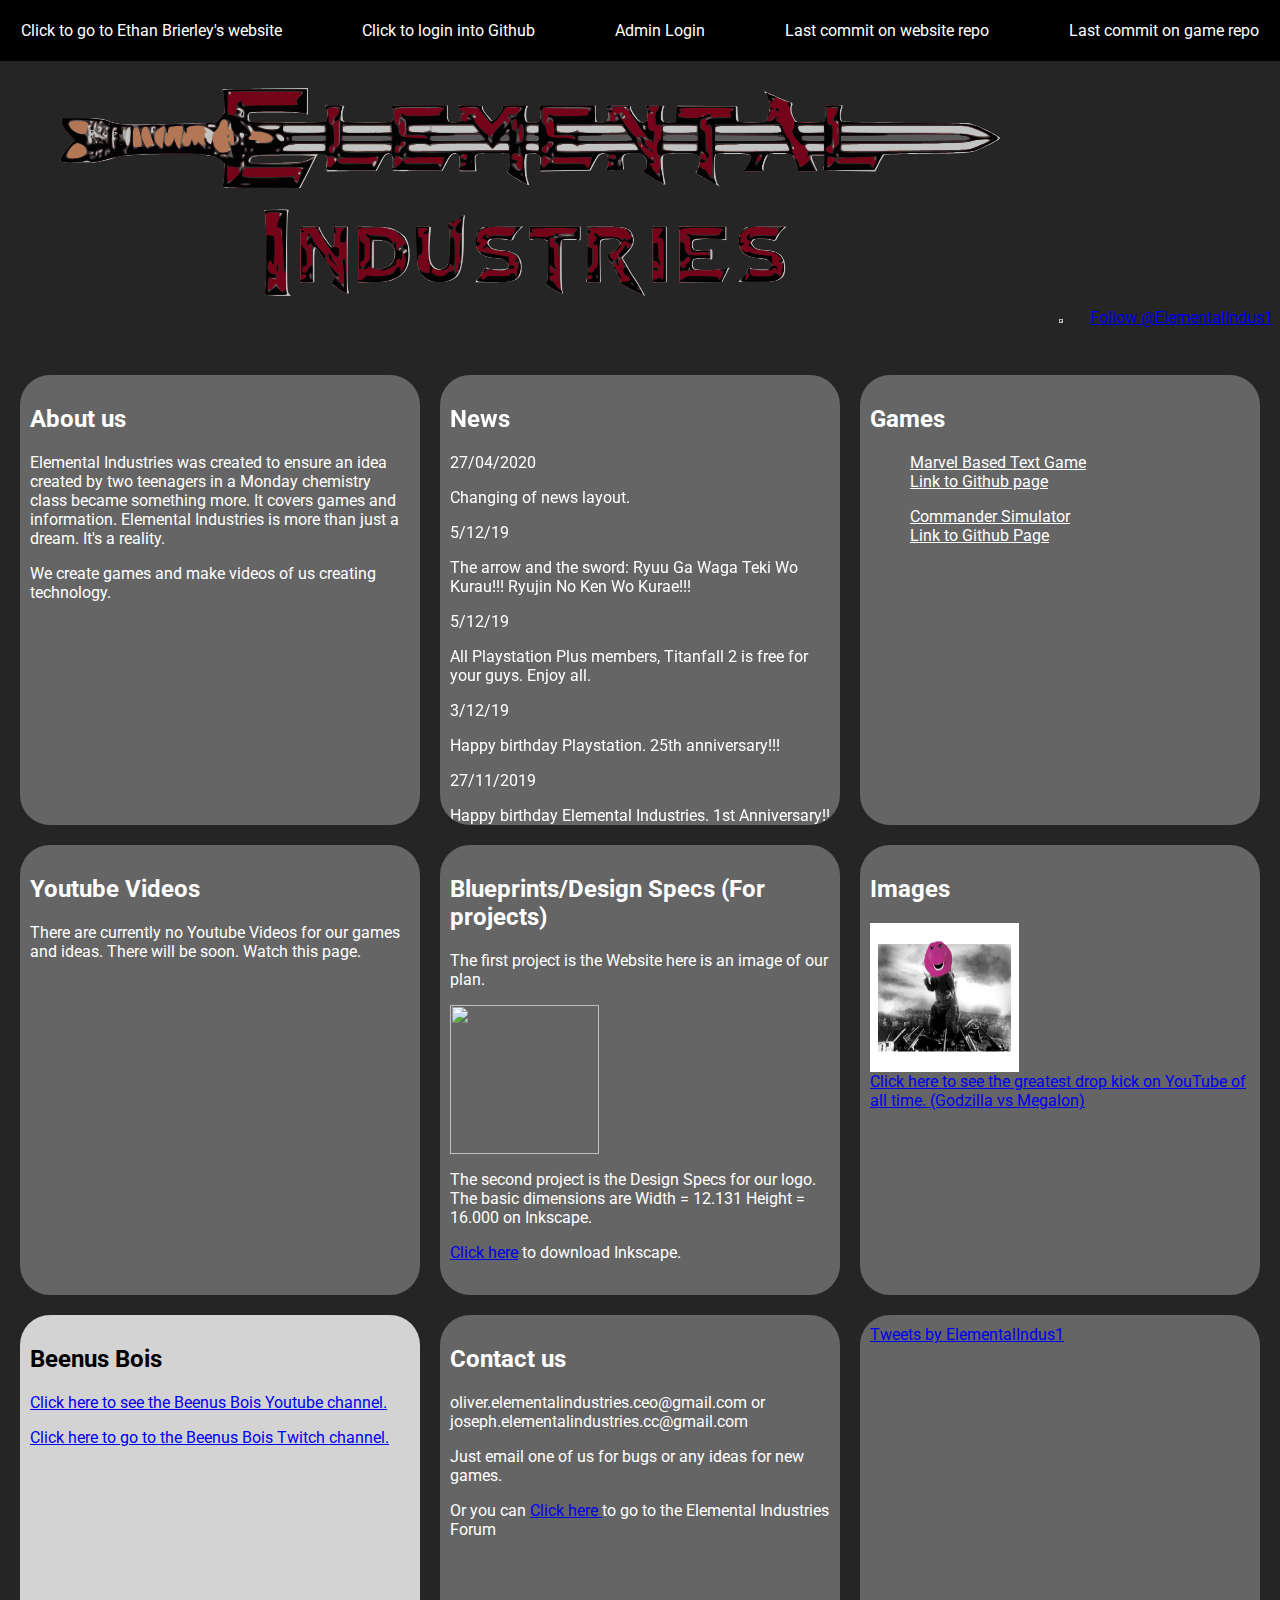
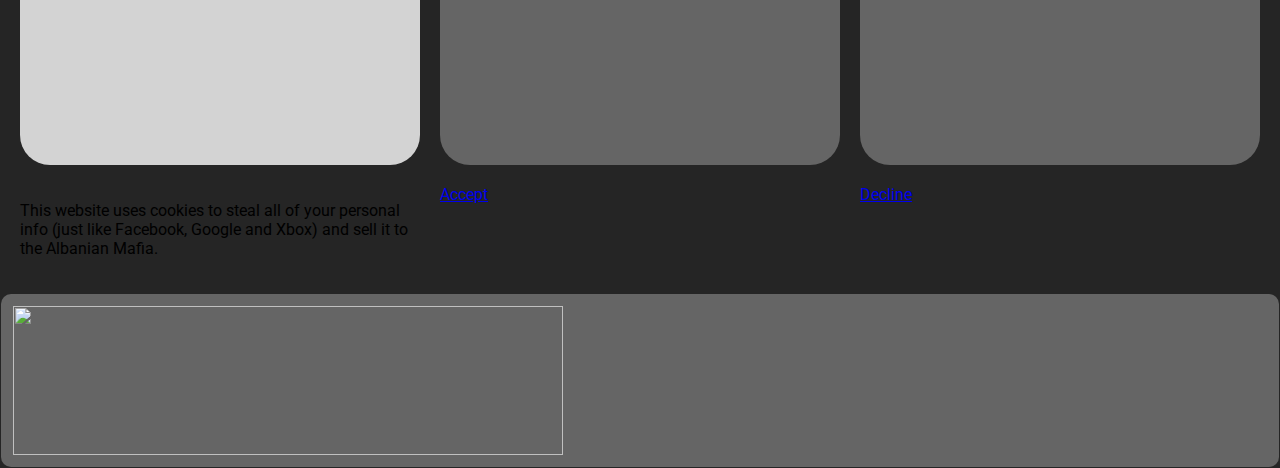
==== commit 605f4c28: "removal of image" ====
--- a/index.html
+++ b/index.html
@@ -23,7 +23,6 @@
         gtag('js', new Date());
 
         gtag('config', 'UA-153118021-1');
-
     </script>
 
 </head>
@@ -57,31 +56,46 @@
         <section id="about-us">
             <h2>About us</h2>
             <p>Elemental Industries was created to ensure an idea created by two teenagers in a Monday chemistry class
-                became something more. It covers games to information. Elemental Industries is more than just a dream.
+                became something more. It covers games and information. Elemental Industries is more than just a dream.
                 It's a reality.</p>
             <p>We create games and make videos of us creating technology.</p>
         </section>
 
+        
+
         <section id="news">
             <h2>News</h2>
+            
             <article>
-                <p>21/06/2018</p>
-                <p>The creation of a Marvel based text game in the Python programming language begins.</p>
+                <p>27/04/2020</p>
+                <p>Changing of news layout.</p>
             </article>
+            
+            <article>
+                <p>5/12/19</p>
+                <p>The arrow and the sword:
+                    Ryuu Ga Waga Teki Wo Kurau!!!
+                    Ryujin No Ken Wo Kurae!!!</p>
+            </article>
+            
+            <article>
+                <p>5/12/19</p>
+                <p>All Playstation Plus members, Titanfall 2 is free for your guys. Enjoy all.</p>
+            </article>
+            
+            <article>
+                <p>3/12/19</p>
+                <p>Happy birthday Playstation. 25th anniversary!!!</p>
+            </article>
+            
+            <article>
+                <p>27/11/2019</p>
+                <p>Happy birthday Elemental Industries. 1st Anniversary!!
+                I'm surpised we lasted this long.</p>
 
             <article>
-                <p>09/07/2018</p>
-                <p>New employee Chris The Elf.</p>
-            </article>
-
-            <article>
-                <p>12/11/2018</p>
-                <p>The creation of a Commander Simulator in the Rust programming language begins.</p>
-            </article>
-
-            <article>
-                <p>13/11/2018</p>
-                <p>New employee Emmanuel Andal.</p>
+                <p>14/11/19</p>
+                <p>Major update on the website including complete website color change, change of logo, the introduction of Godzilla flying drop kick link, the introduction of images section and removal of rickrolling joke link. (Well we think it was removed...) (*In background, Never going give you up, never going to let you down...*)</p>
             </article>
 
             <article>
@@ -90,34 +104,36 @@
             </article>
 
             <article>
-                <p>14/11/19</p>
-                <p>Major update on the website including complete website color change, change of logo, the introduction of Godzilla flying drop kick link, the introduction of images section and removal of rickrolling joke link. (Well we think it was removed...) (*In background, Never going give you up, never going to let you down...*)</p>
+                <p>13/11/2018</p>
+                <p>New employee Emmanuel Andal.</p>
             </article>
             
             <article>
-                <p>3/12/19</p>
-                <p>Happy birthday Playstation. 25th anniversary!!!</p>
+                <p>27/11/2018</p>
+                <p>The website for Elemental Industries begins construction.</p>
+
+            <article>
+                <p>12/11/2018</p>
+                <p>The creation of a Commander Simulator in the Rust programming language begins.</p>
             </article>
             
             <article>
-                <p>5/12/19</p>
-                <p>All playstation plus members, Titanfall 2 is free for your guys. Enjoy all.</p>
+                <p>09/07/2018</p>
+                <p>New employee Chris The Elf.</p>
             </article>
             
             <article>
-                <p>5/12/19</p>
-                <p>The arrow and the sword:
-                Ryuuga Wagatekiwo Kurau!!!
-                Ryujin no ken wo kurae!!!</p>
+                <p>21/06/2018</p>
+                <p>The creation of a Marvel based text game in the Python programming language begins.</p>
             </article>
             
+
         </section>
 
         <section id="games">
             <h2>Games</h2>
             <figure>
                 <a href="https://github.com/El3m3nt4lIndustri3s/Marvel-Text-based-game">
-                    <img src="img/MTBG.fw.png">
                     <figcaption>Marvel Based Text Game</figcaption>
                     <figcaption>Link to Github page</figcaption>
                 </a>
@@ -150,10 +166,12 @@
             <br>
             <a href="https://www.youtube.com/watch?v=1K4EDfUjpIE">Click here to see the greatest drop kick on YouTube of all time. (Godzilla vs Megalon)</a>
         </section>
-
-        <div class="rickwrapper">
-            <a class="small" href="pages/rick.html">Click here</a>
-        </div>
+        
+        <section id="beenus">
+            <h2>Beenus Bois</h2>
+            <a href="https://www.youtube.com/channel/UC4NQPfWOvAa9k9i_DHVrOyg/featured">Click here to see the Beenus Bois Youtube channel.</a>
+            <p><a href="https://www.twitch.tv/beenus_bois/videos">Click here to go to the Beenus Bois Twitch channel.</a></p>
+        </section>
 
         <section id="contact-us">
             <h2>Contact us</h2>
@@ -170,9 +188,12 @@
         </section>
 
     </section>
+    <section id="cookies">
+            <p>This website uses cookies to steal all of your personal info (just like Facebook, Google and Xbox) and sell it to the Albanian Mafia. </p>
+            <a href="javascript:on_cookie_click()">Accept</a>
+            <a href="pages/rick.html">Decline</a>
+        </section>
     <section id="ads">
         <a href="https://el3m3nt4lindustri3s.github.io/"><img src="img/adgif.gif"></a>
     </section>
-</body>
-
-</html>
+</body></html>
--- a/style/style.css
+++ b/style/style.css
@@ -15,7 +15,7 @@
     background-color: lightgray;
     margin: 1px;
     padding: 12px;
-    border-radius: 10px;position: sticky;
+    border-radius: 10px;
     bottom: 0;
     top: 0;
     align-content: center;
@@ -27,7 +27,7 @@
     
 }
 
-}
+
 a.small:hover {
     color: black;
     border-radius: 0px;
@@ -155,7 +155,8 @@
 #blueprints,
 #contact-us,
 #images,
-#ads {
+#ads,
+#twitter {
     background-color: #656565;
     color: white;
 }
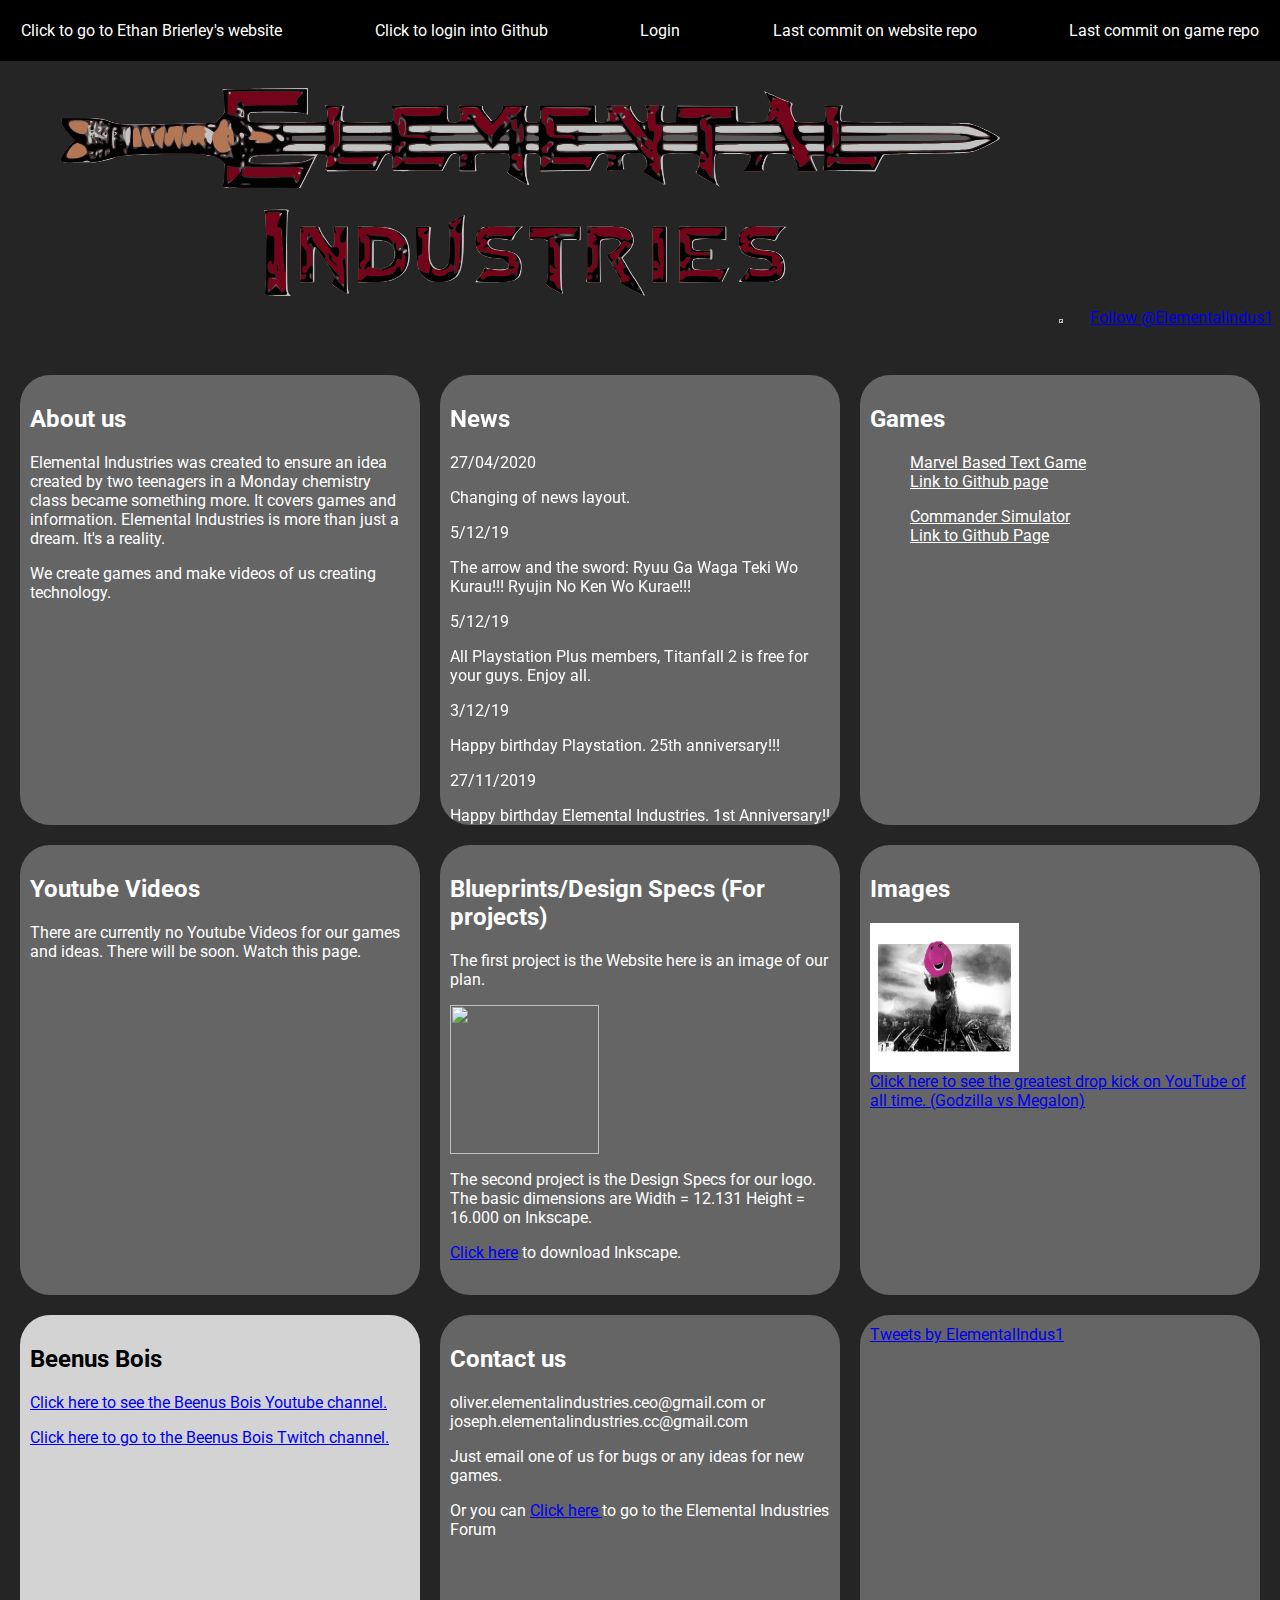
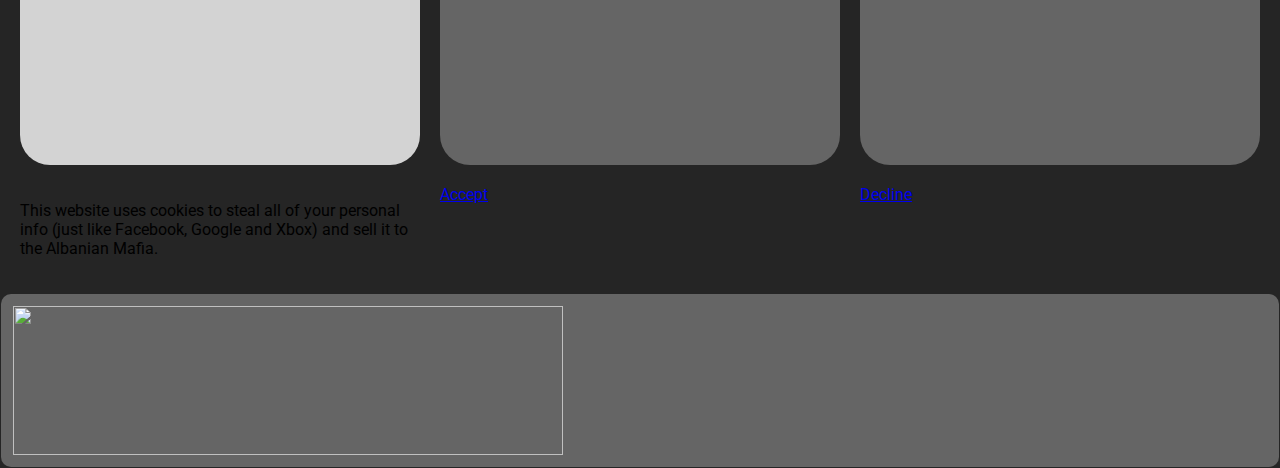
==== commit b5921d90: "done coding stuff" ====
--- a/index.html
+++ b/index.html
@@ -38,7 +38,7 @@
         </a>
 
         <a href="https://el3m3nt4lindustri3s.github.io/Login">
-            <p>Admin Login</p>
+            <p>Login</p>
         </a>
 
         <p id="commit-last">Last commit on website repo</p>
